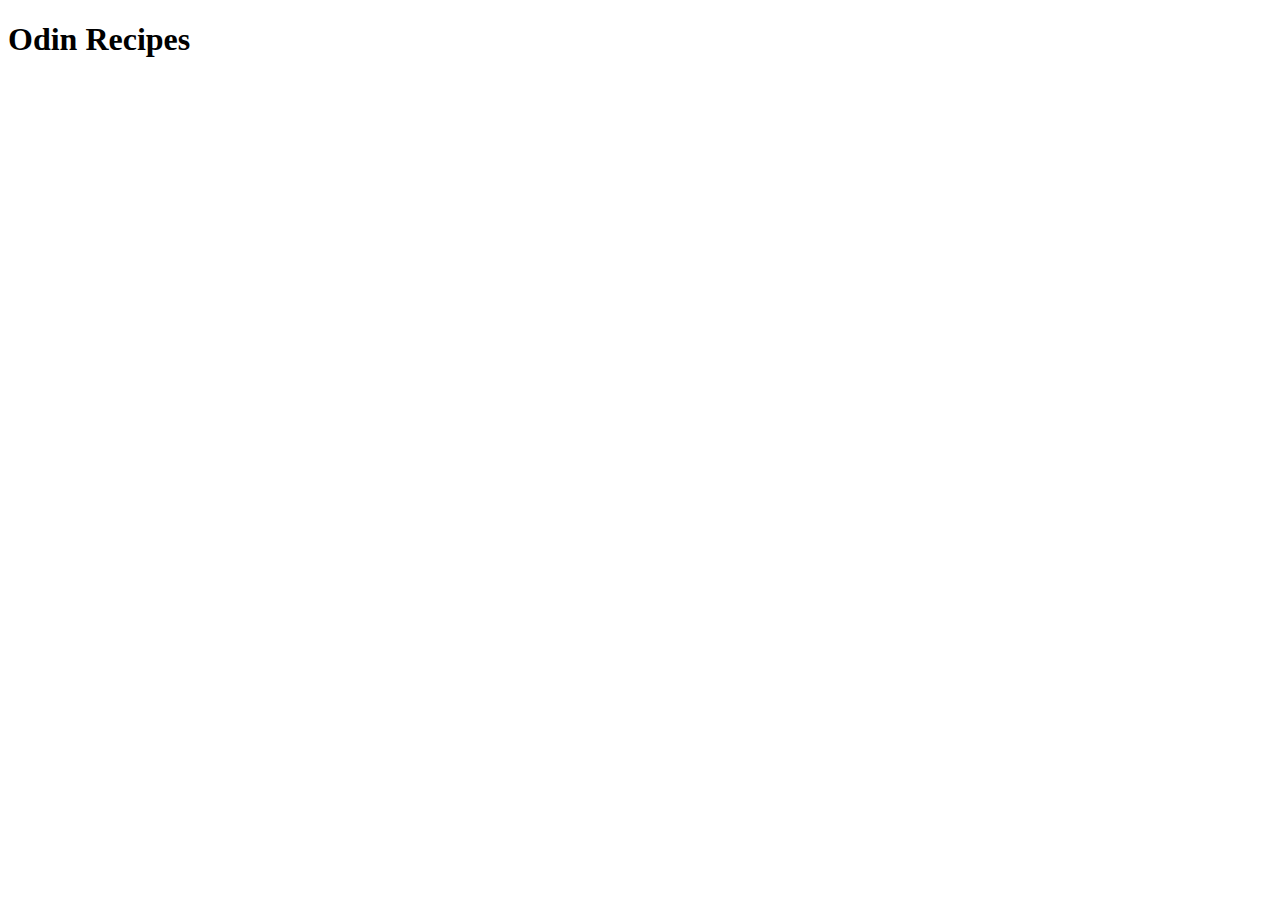
==== index.html @ 084841b2 "Initial structure" ====
<!DOCTYPE html>
<html lang="en">
    <head> 
        <title>Odin Recipes</title>
        <meta charset="utf-8">       
    </head>
    <body>
        <h1>
            Odin Recipes
        </h1>
    </body>
</html>
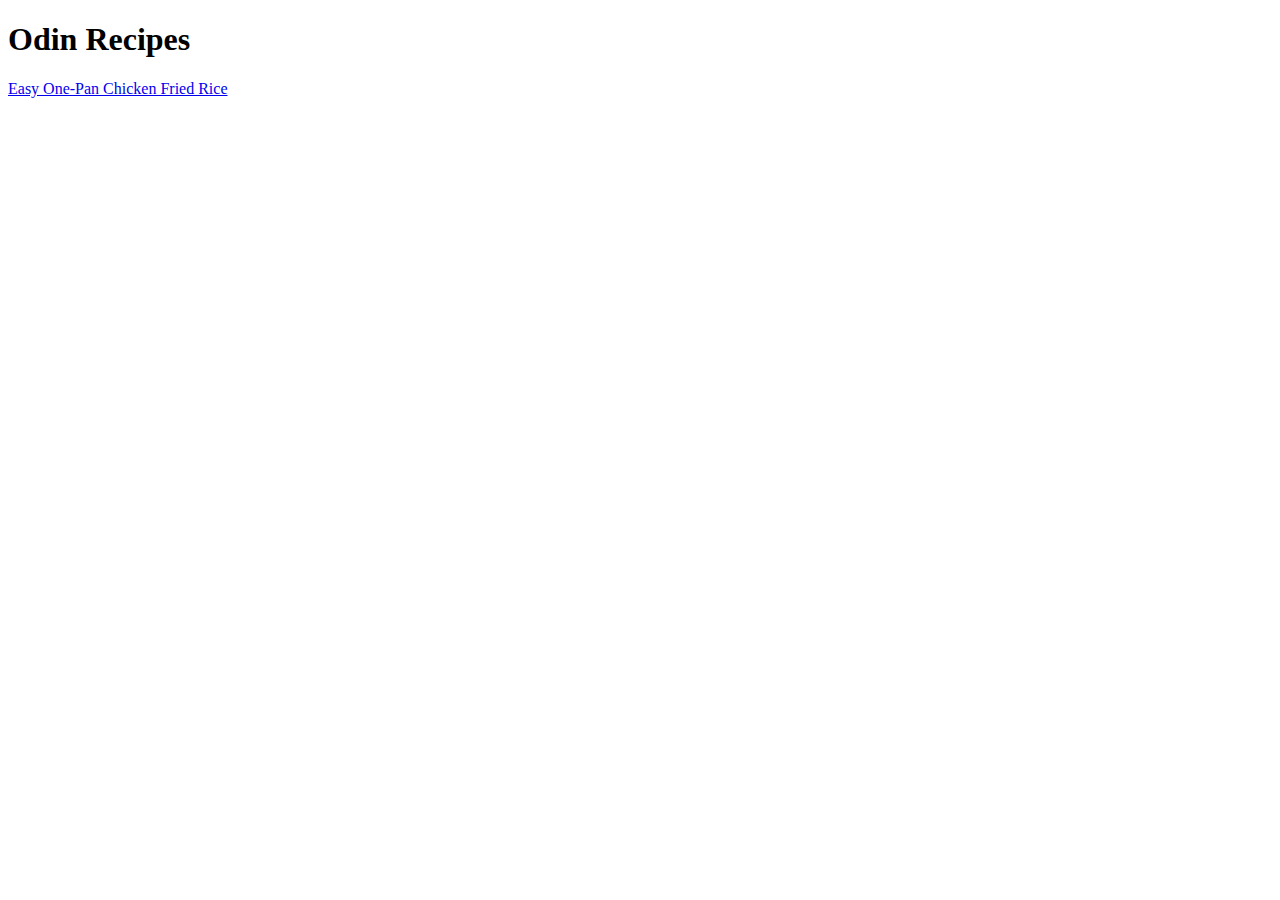
==== commit a39b5f7a: "Add link to first recipe" ====
--- a/index.html
+++ b/index.html
@@ -8,5 +8,6 @@
         <h1>
             Odin Recipes
         </h1>
+        <a href="recipes/one-pan-chicken-fried-rice.html">Easy One-Pan Chicken Fried Rice</a>
     </body>
 </html>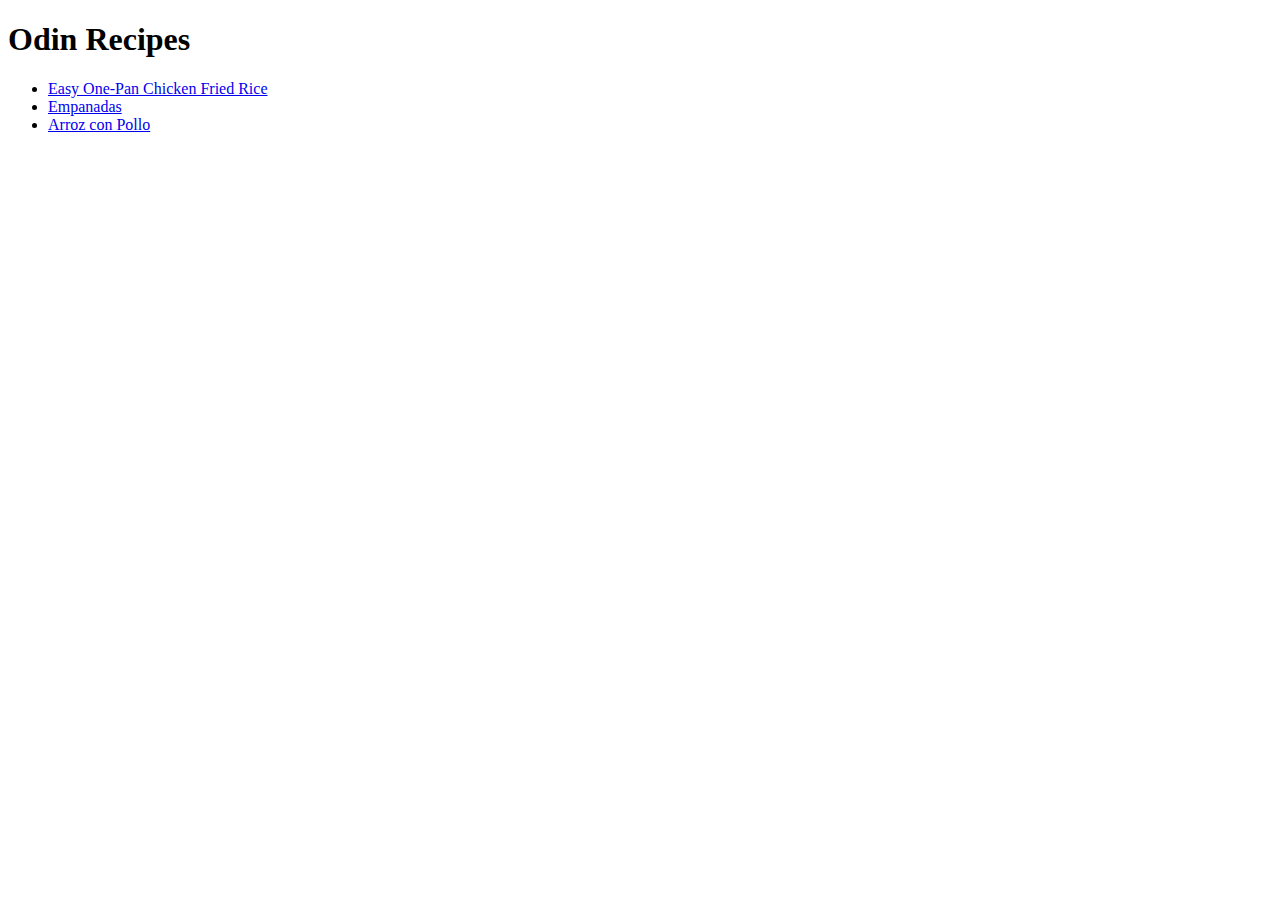
==== commit d9148fa9: "Add unordered list of recipes" ====
--- a/index.html
+++ b/index.html
@@ -8,6 +8,10 @@
         <h1>
             Odin Recipes
         </h1>
-        <a href="recipes/one-pan-chicken-fried-rice.html">Easy One-Pan Chicken Fried Rice</a>
+        <ul>
+            <li><a href="recipes/one-pan-chicken-fried-rice.html">Easy One-Pan Chicken Fried Rice</a></li>
+            <li><a href="recipes/empanadas.html">Empanadas</a></li>
+            <li><a href="recipes/arroz-con-pollo.html">Arroz con Pollo</a></li>
+        </ul>
     </body>
 </html>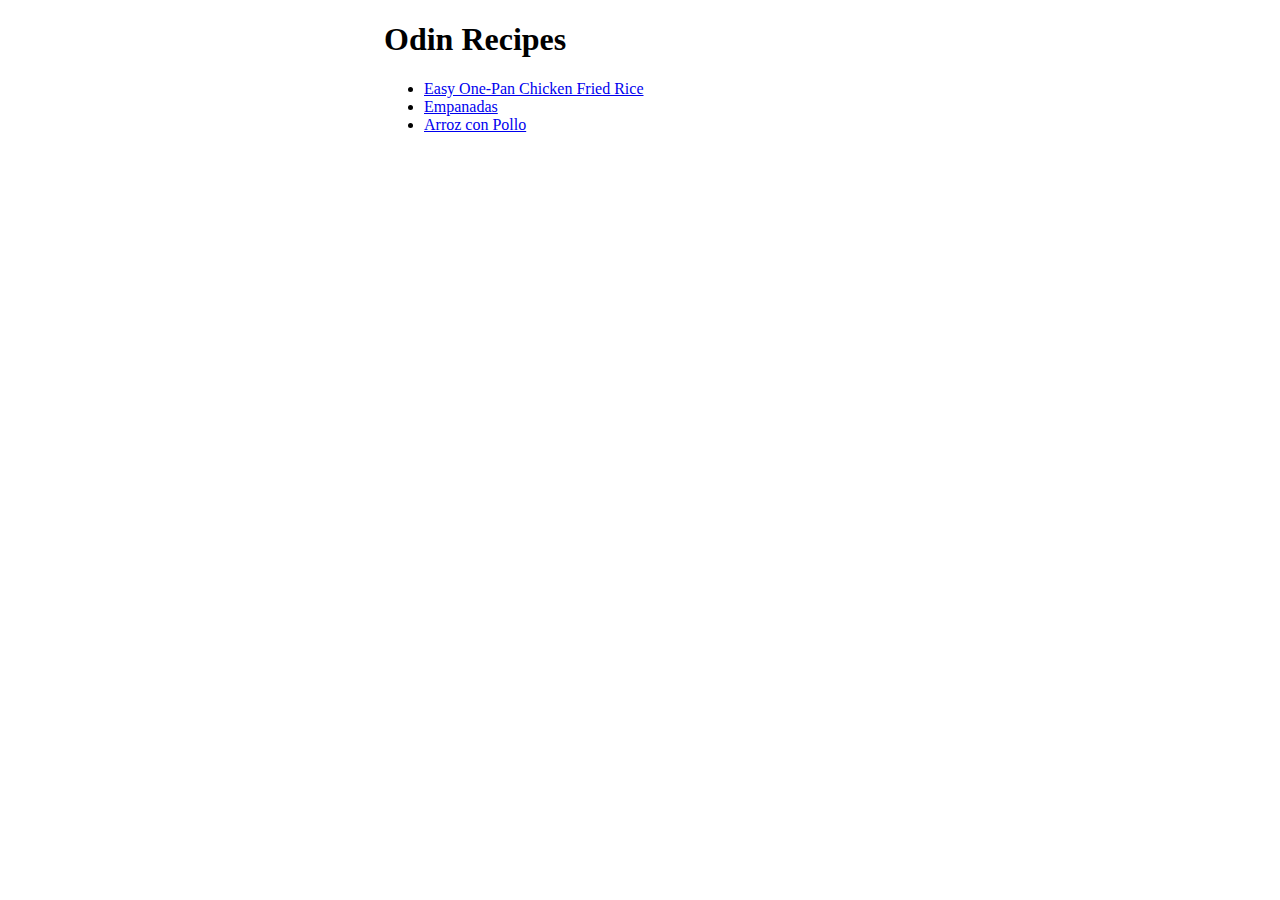
==== commit a4d7e900: "added a little style and reset lines" ====
--- a/index.html
+++ b/index.html
@@ -2,7 +2,8 @@
 <html lang="en">
     <head> 
         <title>Odin Recipes</title>
-        <meta charset="utf-8">       
+        <meta charset="utf-8">      
+        <link rel="stylesheet" href="styles.css"> 
     </head>
     <body>
         <h1>
--- a/styles.css
+++ b/styles.css
@@ -0,0 +1,351 @@
+/*! normalize.css v8.0.1 | MIT License | github.com/necolas/normalize.css */
+
+/* Document
+   ========================================================================== */
+
+/**
+ * 1. Correct the line height in all browsers.
+ * 2. Prevent adjustments of font size after orientation changes in iOS.
+ */
+
+ html {
+  line-height: 1.15; /* 1 */
+  -webkit-text-size-adjust: 100%; /* 2 */
+  margin: auto;
+}
+
+/* Sections
+   ========================================================================== */
+
+/**
+ * Remove the margin in all browsers.
+ */
+
+body {
+  margin: 0 30%;
+}
+
+/**
+ * Render the `main` element consistently in IE.
+ */
+
+main {
+  display: block;
+  text-align: center;
+}
+
+/**
+ * Correct the font size and margin on `h1` elements within `section` and
+ * `article` contexts in Chrome, Firefox, and Safari.
+ */
+
+h1 {
+  font-size: 2em;
+  margin: 0.67em 0;
+}
+
+/* Grouping content
+   ========================================================================== */
+
+/**
+ * 1. Add the correct box sizing in Firefox.
+ * 2. Show the overflow in Edge and IE.
+ */
+
+hr {
+  box-sizing: content-box; /* 1 */
+  height: 0; /* 1 */
+  overflow: visible; /* 2 */
+}
+
+/**
+ * 1. Correct the inheritance and scaling of font size in all browsers.
+ * 2. Correct the odd `em` font sizing in all browsers.
+ */
+
+pre {
+  font-family: monospace, monospace; /* 1 */
+  font-size: 1em; /* 2 */
+}
+
+/* Text-level semantics
+   ========================================================================== */
+
+/**
+ * Remove the gray background on active links in IE 10.
+ */
+
+a {
+  background-color: transparent;
+}
+
+/**
+ * 1. Remove the bottom border in Chrome 57-
+ * 2. Add the correct text decoration in Chrome, Edge, IE, Opera, and Safari.
+ */
+
+abbr[title] {
+  border-bottom: none; /* 1 */
+  text-decoration: underline; /* 2 */
+  text-decoration: underline dotted; /* 2 */
+}
+
+/**
+ * Add the correct font weight in Chrome, Edge, and Safari.
+ */
+
+b,
+strong {
+  font-weight: bolder;
+}
+
+/**
+ * 1. Correct the inheritance and scaling of font size in all browsers.
+ * 2. Correct the odd `em` font sizing in all browsers.
+ */
+
+code,
+kbd,
+samp {
+  font-family: monospace, monospace; /* 1 */
+  font-size: 1em; /* 2 */
+}
+
+/**
+ * Add the correct font size in all browsers.
+ */
+
+small {
+  font-size: 80%;
+}
+
+/**
+ * Prevent `sub` and `sup` elements from affecting the line height in
+ * all browsers.
+ */
+
+sub,
+sup {
+  font-size: 75%;
+  line-height: 0;
+  position: relative;
+  vertical-align: baseline;
+}
+
+sub {
+  bottom: -0.25em;
+}
+
+sup {
+  top: -0.5em;
+}
+
+/* Embedded content
+   ========================================================================== */
+
+/**
+ * Remove the border on images inside links in IE 10.
+ */
+
+img {
+  border-style: none;
+}
+
+/* Forms
+   ========================================================================== */
+
+/**
+ * 1. Change the font styles in all browsers.
+ * 2. Remove the margin in Firefox and Safari.
+ */
+
+button,
+input,
+optgroup,
+select,
+textarea {
+  font-family: inherit; /* 1 */
+  font-size: 100%; /* 1 */
+  line-height: 1.15; /* 1 */
+  margin: 0; /* 2 */
+}
+
+/**
+ * Show the overflow in IE.
+ * 1. Show the overflow in Edge.
+ */
+
+button,
+input { /* 1 */
+  overflow: visible;
+}
+
+/**
+ * Remove the inheritance of text transform in Edge, Firefox, and IE.
+ * 1. Remove the inheritance of text transform in Firefox.
+ */
+
+button,
+select { /* 1 */
+  text-transform: none;
+}
+
+/**
+ * Correct the inability to style clickable types in iOS and Safari.
+ */
+
+button,
+[type="button"],
+[type="reset"],
+[type="submit"] {
+  -webkit-appearance: button;
+}
+
+/**
+ * Remove the inner border and padding in Firefox.
+ */
+
+button::-moz-focus-inner,
+[type="button"]::-moz-focus-inner,
+[type="reset"]::-moz-focus-inner,
+[type="submit"]::-moz-focus-inner {
+  border-style: none;
+  padding: 0;
+}
+
+/**
+ * Restore the focus styles unset by the previous rule.
+ */
+
+button:-moz-focusring,
+[type="button"]:-moz-focusring,
+[type="reset"]:-moz-focusring,
+[type="submit"]:-moz-focusring {
+  outline: 1px dotted ButtonText;
+}
+
+/**
+ * Correct the padding in Firefox.
+ */
+
+fieldset {
+  padding: 0.35em 0.75em 0.625em;
+}
+
+/**
+ * 1. Correct the text wrapping in Edge and IE.
+ * 2. Correct the color inheritance from `fieldset` elements in IE.
+ * 3. Remove the padding so developers are not caught out when they zero out
+ *    `fieldset` elements in all browsers.
+ */
+
+legend {
+  box-sizing: border-box; /* 1 */
+  color: inherit; /* 2 */
+  display: table; /* 1 */
+  max-width: 100%; /* 1 */
+  padding: 0; /* 3 */
+  white-space: normal; /* 1 */
+}
+
+/**
+ * Add the correct vertical alignment in Chrome, Firefox, and Opera.
+ */
+
+progress {
+  vertical-align: baseline;
+}
+
+/**
+ * Remove the default vertical scrollbar in IE 10+.
+ */
+
+textarea {
+  overflow: auto;
+}
+
+/**
+ * 1. Add the correct box sizing in IE 10.
+ * 2. Remove the padding in IE 10.
+ */
+
+[type="checkbox"],
+[type="radio"] {
+  box-sizing: border-box; /* 1 */
+  padding: 0; /* 2 */
+}
+
+/**
+ * Correct the cursor style of increment and decrement buttons in Chrome.
+ */
+
+[type="number"]::-webkit-inner-spin-button,
+[type="number"]::-webkit-outer-spin-button {
+  height: auto;
+}
+
+/**
+ * 1. Correct the odd appearance in Chrome and Safari.
+ * 2. Correct the outline style in Safari.
+ */
+
+[type="search"] {
+  -webkit-appearance: textfield; /* 1 */
+  outline-offset: -2px; /* 2 */
+}
+
+/**
+ * Remove the inner padding in Chrome and Safari on macOS.
+ */
+
+[type="search"]::-webkit-search-decoration {
+  -webkit-appearance: none;
+}
+
+/**
+ * 1. Correct the inability to style clickable types in iOS and Safari.
+ * 2. Change font properties to `inherit` in Safari.
+ */
+
+::-webkit-file-upload-button {
+  -webkit-appearance: button; /* 1 */
+  font: inherit; /* 2 */
+}
+
+/* Interactive
+   ========================================================================== */
+
+/*
+ * Add the correct display in Edge, IE 10+, and Firefox.
+ */
+
+details {
+  display: block;
+}
+
+/*
+ * Add the correct display in all browsers.
+ */
+
+summary {
+  display: list-item;
+}
+
+/* Misc
+   ========================================================================== */
+
+/**
+ * Add the correct display in IE 10+.
+ */
+
+template {
+  display: none;
+}
+
+/**
+ * Add the correct display in IE 10.
+ */
+
+[hidden] {
+  display: none;
+}
